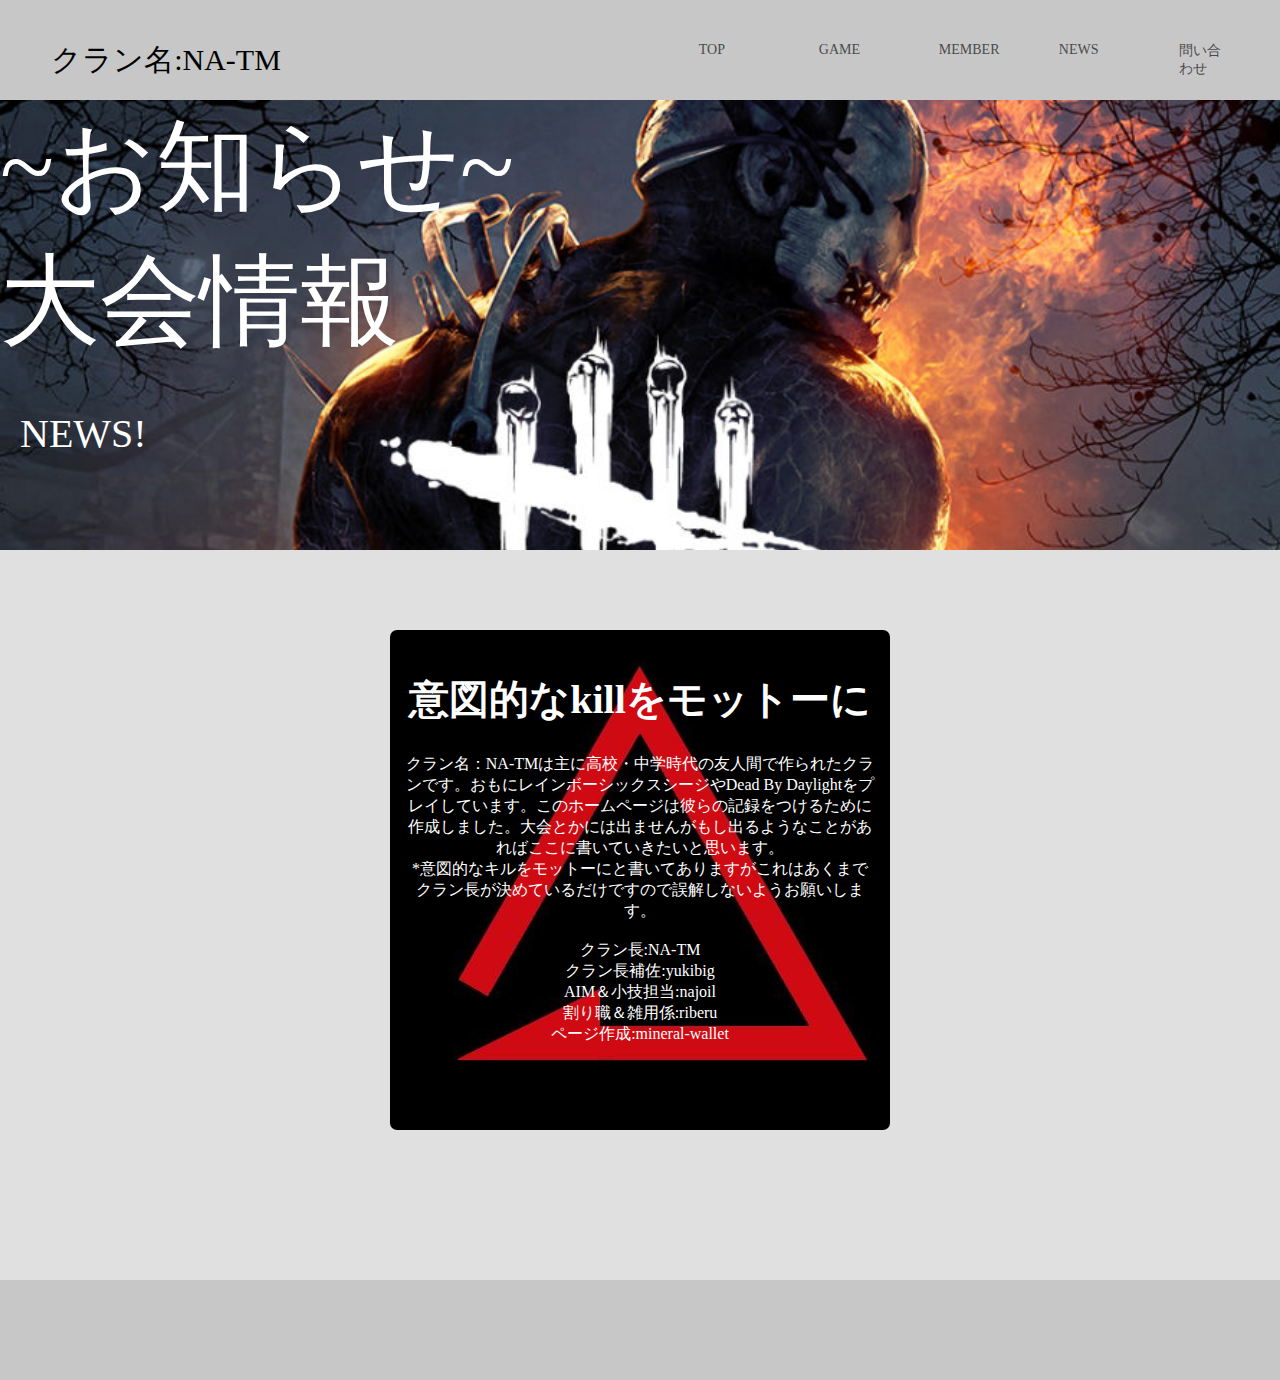
==== html/news.html @ 0abd0cd6 "Add files via upload" ====
<!DOCTYPE HTML>
<html lang="ja">
  <head>
    <meta charset="utf-8">
    <script src="//code.jquery.com/jquery-2.2.4.min.js"></script>
    <script src="/javascript/header_script.js"></script>
    <link rel="stylesheet" type="text/css" href="/css/include.css">
    <link rel="stylesheet" type="text/css" href="/css/original/game/game.css">
  </head>
  <body>
    <div id="header"></div>
    <div class="picture">
      <p id="top">~お知らせ~<br>大会情報</p>
      <p id="top_en">NEWS!</p>
    </div>
    <div class="main-zone">
      <div class="intro">
	<h1 id="syumi">意図的なkillをモットーに</h1>
	<p id="explain">クラン名：NA-TMは主に高校・中学時代の友人間で作られたクランです。おもにレインボーシックスシージやDead By Daylightをプレイしています。このホームページは彼らの記録をつけるために作成しました。大会とかには出ませんがもし出るようなことがあればここに書いていきたいと思います。<br>*意図的なキルをモットーにと書いてありますがこれはあくまでクラン長が決めているだけですので誤解しないようお願いします。<br><br>クラン長:NA-TM<br>クラン長補佐:yukibig<br>AIM＆小技担当:najoil<br>割り職＆雑用係:riberu<br>ページ作成:mineral-wallet</p>
      </div>
    </div>
    <div id="footer"></div>
  </body>
</html>
---- css/include.css ----
@import url("/css/common/header.css");
@import url("/css/common/footer.css");
---- css/original/game/game.css ----
.picture{
    background-image:url("/css/original/game/DBD.jpg");
    background-repeat:no-repeat;
    background-size:100%;
    max-width:100%;
    min-width:1000px;
    min-height:450px;
    max-height:750px;
    padding: 0;
    margin :0;


}

#top{
    font-size :100px;
    align-text: center;
    width : 73%;
    height: auto;
    color:white;
    margin: 0px auto auto 0;
}
#top_en{
    font-size:40px;
    height:auto;
    color:white;
    margin-left:20px;
    margin-bottom:0;
}
    


body{
    padding-bottom:0;
    padding-right:0;
    padding-left:0;
    margin: 0 0 0 0;
}
.main-zone{
    width:100%;
    min-width: 1000px;
    padding:30px 0 150px;
    background-color:#e0e0e1;
    left:0;
    
}
		      
.intro{
    text-align:center;
    background-image:url("/css/original/top/avenger.jpg");
    background-repeat:no-repeat;
    background-size:100%;
    border-radius:7px;
    padding:15px;
    width: 500px;
    height:500px;
    margin-left: auto ;
    margin-right: auto;
    margin-top: 50px;
    margin-bottom:0px;
}
.intro #syumi{
    color:white;
    font-size:40px;
    text-align:center;
    width:100%;
}
.intro #explain{
    color:white;
    text-align:center;
    width:100%;
}
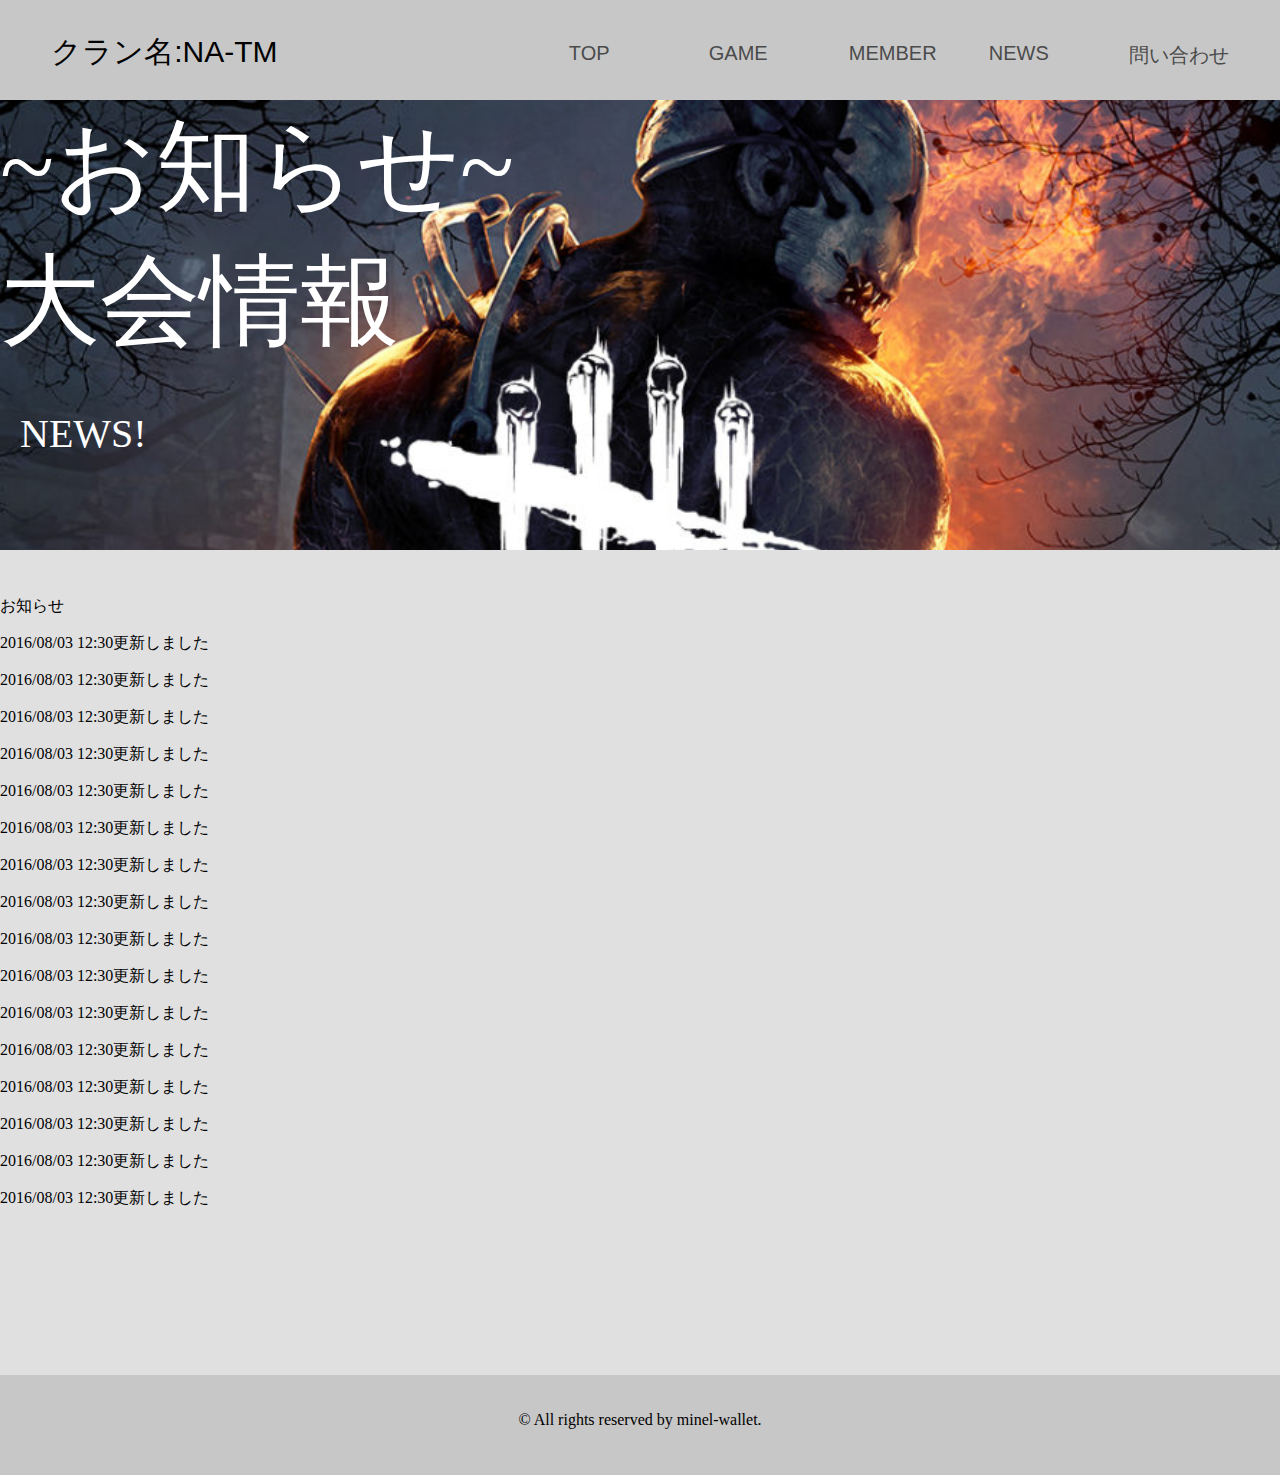
==== commit 2d02d5c8: "Add files via upload" ====
--- a/html/news.html
+++ b/html/news.html
@@ -5,7 +5,7 @@
     <script src="//code.jquery.com/jquery-2.2.4.min.js"></script>
     <script src="/javascript/header_script.js"></script>
     <link rel="stylesheet" type="text/css" href="/css/include.css">
-    <link rel="stylesheet" type="text/css" href="/css/original/game/game.css">
+    <link rel="stylesheet" type="text/css" href="/css/original/news/news.css">
   </head>
   <body>
     <div id="header"></div>
@@ -14,9 +14,31 @@
       <p id="top_en">NEWS!</p>
     </div>
     <div class="main-zone">
-      <div class="intro">
-	<h1 id="syumi">意図的なkillをモットーに</h1>
-	<p id="explain">クラン名：NA-TMは主に高校・中学時代の友人間で作られたクランです。おもにレインボーシックスシージやDead By Daylightをプレイしています。このホームページは彼らの記録をつけるために作成しました。大会とかには出ませんがもし出るようなことがあればここに書いていきたいと思います。<br>*意図的なキルをモットーにと書いてありますがこれはあくまでクラン長が決めているだけですので誤解しないようお願いします。<br><br>クラン長:NA-TM<br>クラン長補佐:yukibig<br>AIM＆小技担当:najoil<br>割り職＆雑用係:riberu<br>ページ作成:mineral-wallet</p>
+      <div class="info">
+	<div class="info-top">
+	  <p>お知らせ</p>
+	</div>
+	<div class="info-main">
+	  <p>2016/08/03 12:30<span>更新しました</span></p>
+	  <p>2016/08/03 12:30<span>更新しました</span></p>
+	  <p>2016/08/03 12:30<span>更新しました</span></p>
+	  <p>2016/08/03 12:30<span>更新しました</span></p>
+	  <p>2016/08/03 12:30<span>更新しました</span></p>
+	  <p>2016/08/03 12:30<span>更新しました</span></p>
+	  <p>2016/08/03 12:30<span>更新しました</span></p>
+	  <p>2016/08/03 12:30<span>更新しました</span></p>
+	  <p>2016/08/03 12:30<span>更新しました</span></p>
+	  <p>2016/08/03 12:30<span>更新しました</span></p>
+	  <p>2016/08/03 12:30<span>更新しました</span></p>
+	  <p>2016/08/03 12:30<span>更新しました</span></p>
+	  <p>2016/08/03 12:30<span>更新しました</span></p>
+	  <p>2016/08/03 12:30<span>更新しました</span></p>
+	  <p>2016/08/03 12:30<span>更新しました</span></p>
+	  <p>2016/08/03 12:30<span>更新しました</span></p>
+	  
+	  
+	</div>
+	  
       </div>
     </div>
     <div id="footer"></div>
--- a/css/original/news/news.css
+++ b/css/original/news/news.css
@@ -0,0 +1,72 @@
+.picture{
+    background-image:url("/css/original/game/DBD.jpg");
+    background-repeat:no-repeat;
+    background-size:100%;
+    max-width:100%;
+    min-width:1000px;
+    min-height:450px;
+    max-height:750px;
+    padding: 0;
+    margin :0;
+
+
+}
+
+#top{
+    font-size :100px;
+    align-text: center;
+    width : 65%;
+    height: auto;
+    color:white;
+    margin: 0px auto auto 0;
+}
+#top_en{
+    font-size:40px;
+    height:auto;
+    color:white;
+    margin-left:20px;
+    margin-bottom:0;
+}
+    
+
+
+body{
+    padding-bottom:0;
+    padding-right:0;
+    padding-left:0;
+    margin: 0 0 0 0;
+}
+.main-zone{
+    width:100%;
+    min-width: 1000px;
+    padding:30px 0 150px;
+    background-color:#e0e0e1;
+    left:0;
+    
+}
+		      
+.intro{
+    text-align:center;
+    background-image:url("/css/original/top/avenger.jpg");
+    background-repeat:no-repeat;
+    background-size:100%;
+    border-radius:7px;
+    padding:15px;
+    width: 500px;
+    height:500px;
+    margin-left: auto ;
+    margin-right: auto;
+    margin-top: 50px;
+    margin-bottom:0px;
+}
+.intro #syumi{
+    color:white;
+    font-size:40px;
+    text-align:center;
+    width:100%;
+}
+.intro #explain{
+    color:white;
+    text-align:center;
+    width:100%;
+}
